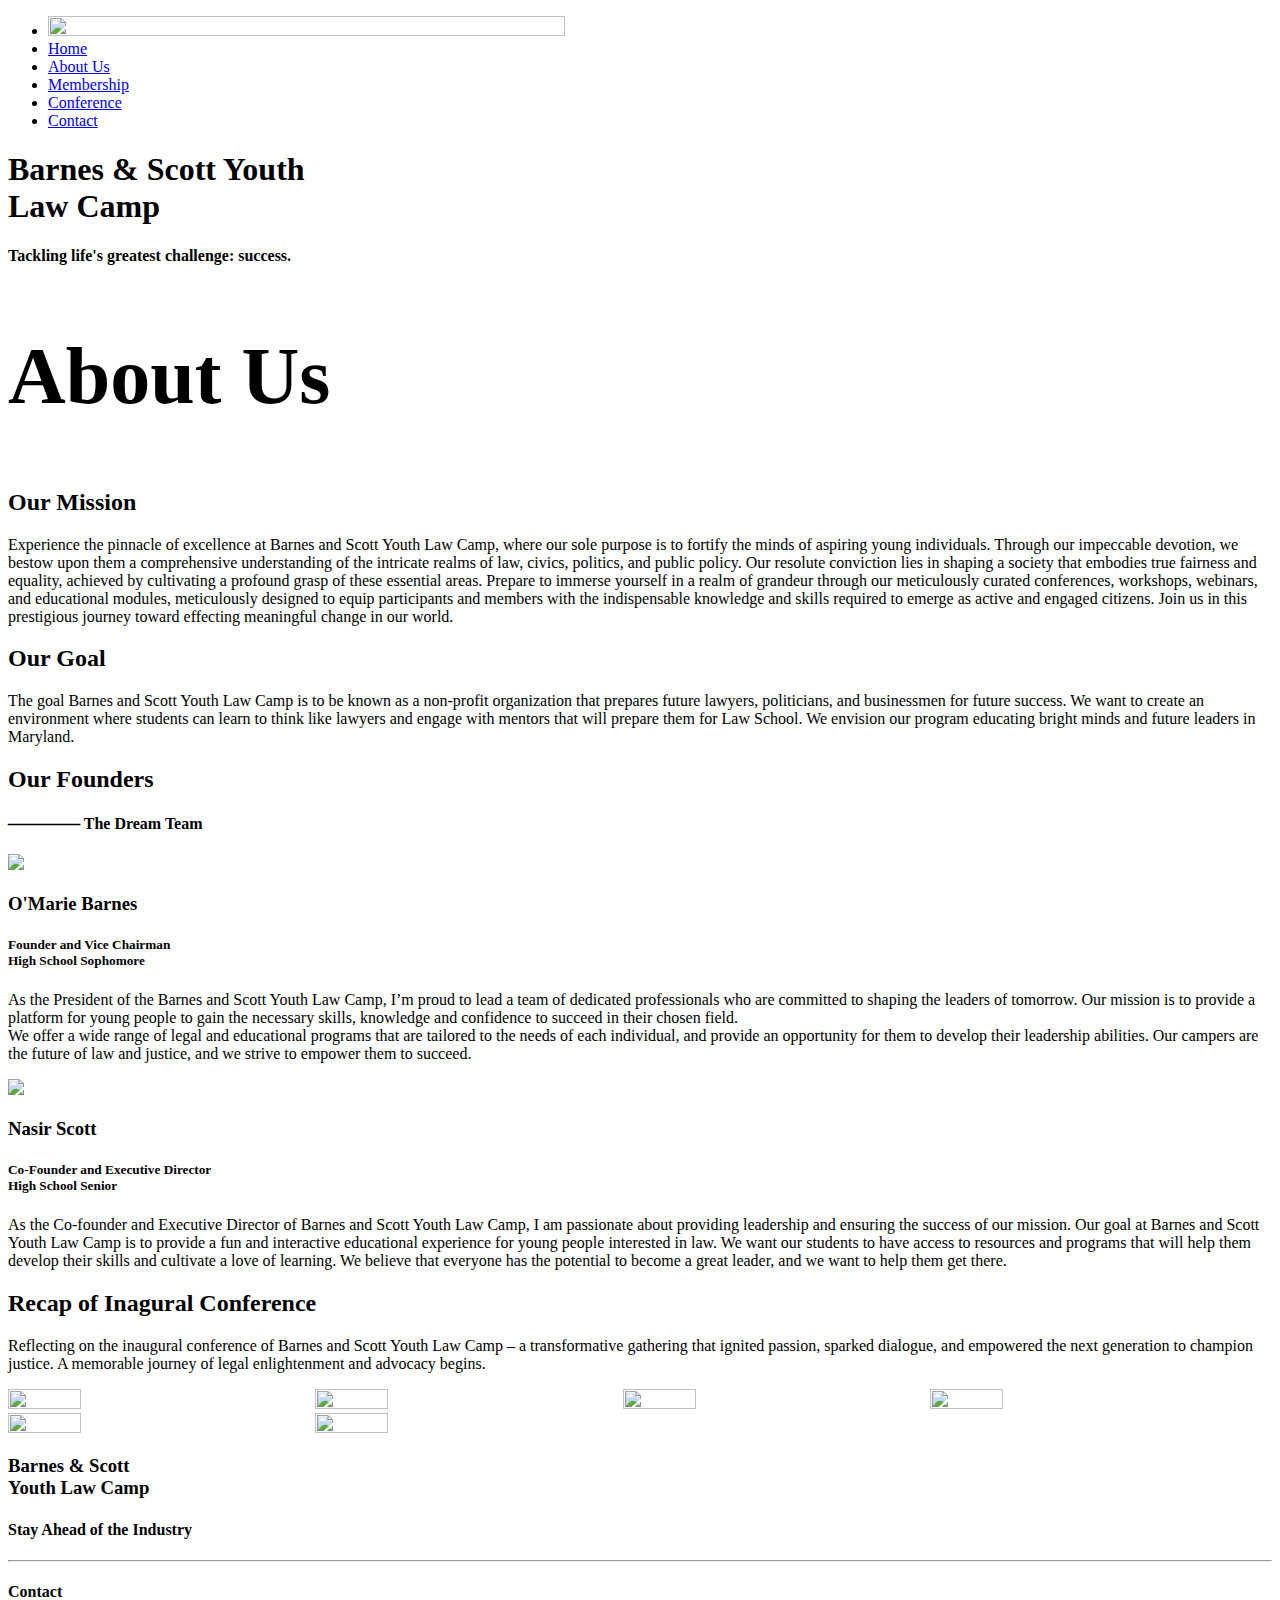
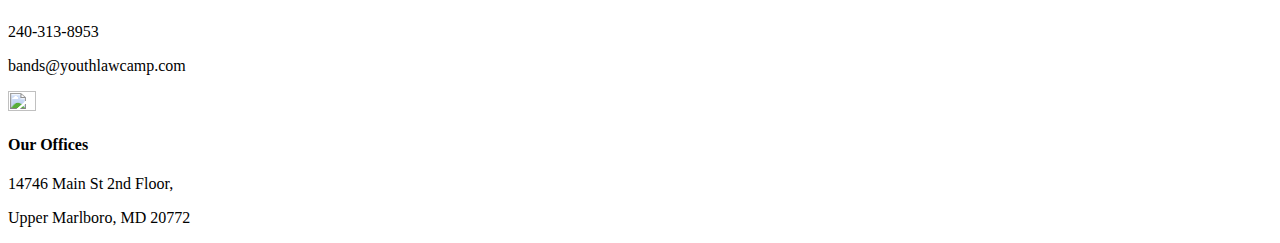
==== index.html @ 64060505 "Create index.html" ====
<!DOCTYPE html>
<html>

  <head>
    <title>Barnes & Scott Youth Law Camp</title>
    <meta charset="UTF-8">
    <link rel="stylesheet" href="index.css">
    <link rel="icon" type="image/webp" href="/bsylc/images/logo.webp">
  </head>

  <body>
    <div class="header">
      <div class="navigation">
        <ul>
          <li><img src="/bsylc/images/logo.webp" style="height: 65%; width: 65%;"></li>
          <li><a href="#home">Home</a></li>
          <li><a href="/bsylc-revised/membership">About Us</a></li>
          <li><a href="/bsylc-revised/membership">Membership</a></li>
          <li><a href="/bsylc-revised/conference">Conference</a></li>
          <li><a href="#contact">Contact</a></li>
        </ul>
      </div>
      <section id="home">
        <h1>Barnes & Scott Youth<br>Law Camp</h1>
        <h4>Tackling life's greatest challenge: success.</h4>
      </section>
      <section id="about">
        <div class="about">
          <div class="about-header">
            <h2 style="font-size: 500%;">About Us</h2>
          </div>
          <div class="about-top">
            <div class="about-top-mission">
              <h2>Our Mission</h2>
              <p>Experience the pinnacle of excellence at ​Barnes and Scott Youth Law Camp, where our sole purpose is to fortify the minds of aspiring young individuals. Through our impeccable devotion, we bestow upon them a comprehensive understanding of the intricate realms of law, civics, politics, and public policy. Our resolute conviction lies in shaping a society that embodies true fairness and equality, achieved by cultivating a profound grasp of these essential areas. Prepare to immerse yourself in a realm of grandeur through our meticulously curated conferences, workshops, webinars, and educational modules, meticulously designed to equip participants and members with the indispensable knowledge and skills required to emerge as active and engaged citizens. Join us in this prestigious journey toward effecting meaningful change in our world.</p>
            </div>
            <div class="about-top-goal">
              <h2>Our Goal</h2>
              <p>The goal Barnes and Scott Youth Law Camp is to be known as a non-profit organization that prepares future lawyers, politicians, and businessmen for future success. We want to create an environment where students can learn to think like lawyers and engage with mentors that will prepare them for Law School. We envision our program educating bright minds and future leaders in Maryland.</p>
            </div>
          </div>
        </div>
        <div class="founders">
          <div class="founders-header">
            <h2>Our Founders</h2>
            <h4>⎯⎯⎯⎯⎯⎯⎯⎯⎯ The Dream Team</h4>
          </div>
          <div class="founders-columns">
            <div class="founders-columns-barnes">
              <img src="/bsylc/images/founders-columns-barnes.webp">
              <h3>O'Marie Barnes</h3>
              <h5>Founder and Vice Chairman<br>High School Sophomore</h5>
              <p>As the President of the Barnes and Scott Youth Law Camp, I’m proud to lead a team of dedicated professionals who are committed to shaping the leaders of tomorrow. Our mission is to provide a platform for young people to gain the necessary skills, knowledge and confidence to succeed in their chosen field.<br>We offer a wide range of legal and educational programs that are tailored to the needs of each individual, and provide an opportunity for them to develop their leadership abilities. Our campers are the future of law and justice, and we strive to empower them to succeed.</p>
            </div>
            <div class="founders-columns-scott">
              <img src="/bsylc/images/founders-columns-scott.webp">
              <h3>Nasir Scott</h3>
              <h5>Co-Founder and Executive Director<br>High School Senior</h5>
              <p>As the Co-founder and Executive Director of Barnes and Scott Youth Law Camp, I am passionate about providing leadership and ensuring the success of our mission. Our goal at Barnes and Scott Youth Law Camp is to provide a fun and interactive educational experience for young people interested in law. We want our students to have access to resources and programs that will help them develop their skills and cultivate a love of learning. We believe that everyone has the potential to become a great leader, and we want to help them get there.</p>
            </div>
          </div>
        </div>
      </section>
      <section id="conference">
        <div class="conferencerecap">
          <h2>Recap of Inagural Conference</h2>
          <div class="conferencerecap-desc">
            <p>Reflecting on the inaugural conference of Barnes and Scott Youth Law Camp – a transformative gathering that ignited passion, sparked dialogue, and empowered the next generation to champion justice. A memorable journey of legal enlightenment and advocacy begins.</p>
          </div>
          <div class="conferencerecap-photos">
            <img src="/bsylc/images/conferencerecap-images1.webp" height=24% width=24% align=top>
            <img src="/bsylc/images/conferencerecap-images2.webp" height=24% width=24% align=top>
            <img src="/bsylc/images/conferencerecap-images3.webp" height=24% width=24%>
            <img src="/bsylc/images/conferencerecap-images4.webp" height=24% width=24%>
            <img src="/bsylc/images/conferencerecap-images5.webp" height=24% width=24% align=top>
            <img src="/bsylc/images/conferencerecap-images6.webp" height=24% width=24% align=top>
          </div>
        </div>
      </section>
      <section id="contact">
        <div class="footer">
          <footer>
            <div class="footer-text">
              <h3>Barnes & Scott <br> Youth Law Camp</h3>
              <h4>Stay Ahead of the Industry</h4>
            </div>
            <hr>
            <div class="footer-contact">
              <div class="footer-contact-main">
                <h4>Contact</h4>
                <p>240-313-8953</p>
                <p>bands@youthlawcamp.com</p>
              </div>
              <div class="footer-contact-insta">
                <a href="https://www.instagram.com/barnesandscott.ylc" target="_blank">
                  <img src="/bsylc/images/instagram.png" style="height: 15%; width: 15%;">
                </a>
              </div>
              <div class="footer-contact-map">
                <h4>Our Offices</h4>
                <p>14746 Main St 2nd Floor, </p>
                <p>Upper Marlboro, MD 20772</p>
              </div>
            </div>
          </footer>
        </div>
      </section>
  </body>

</html>
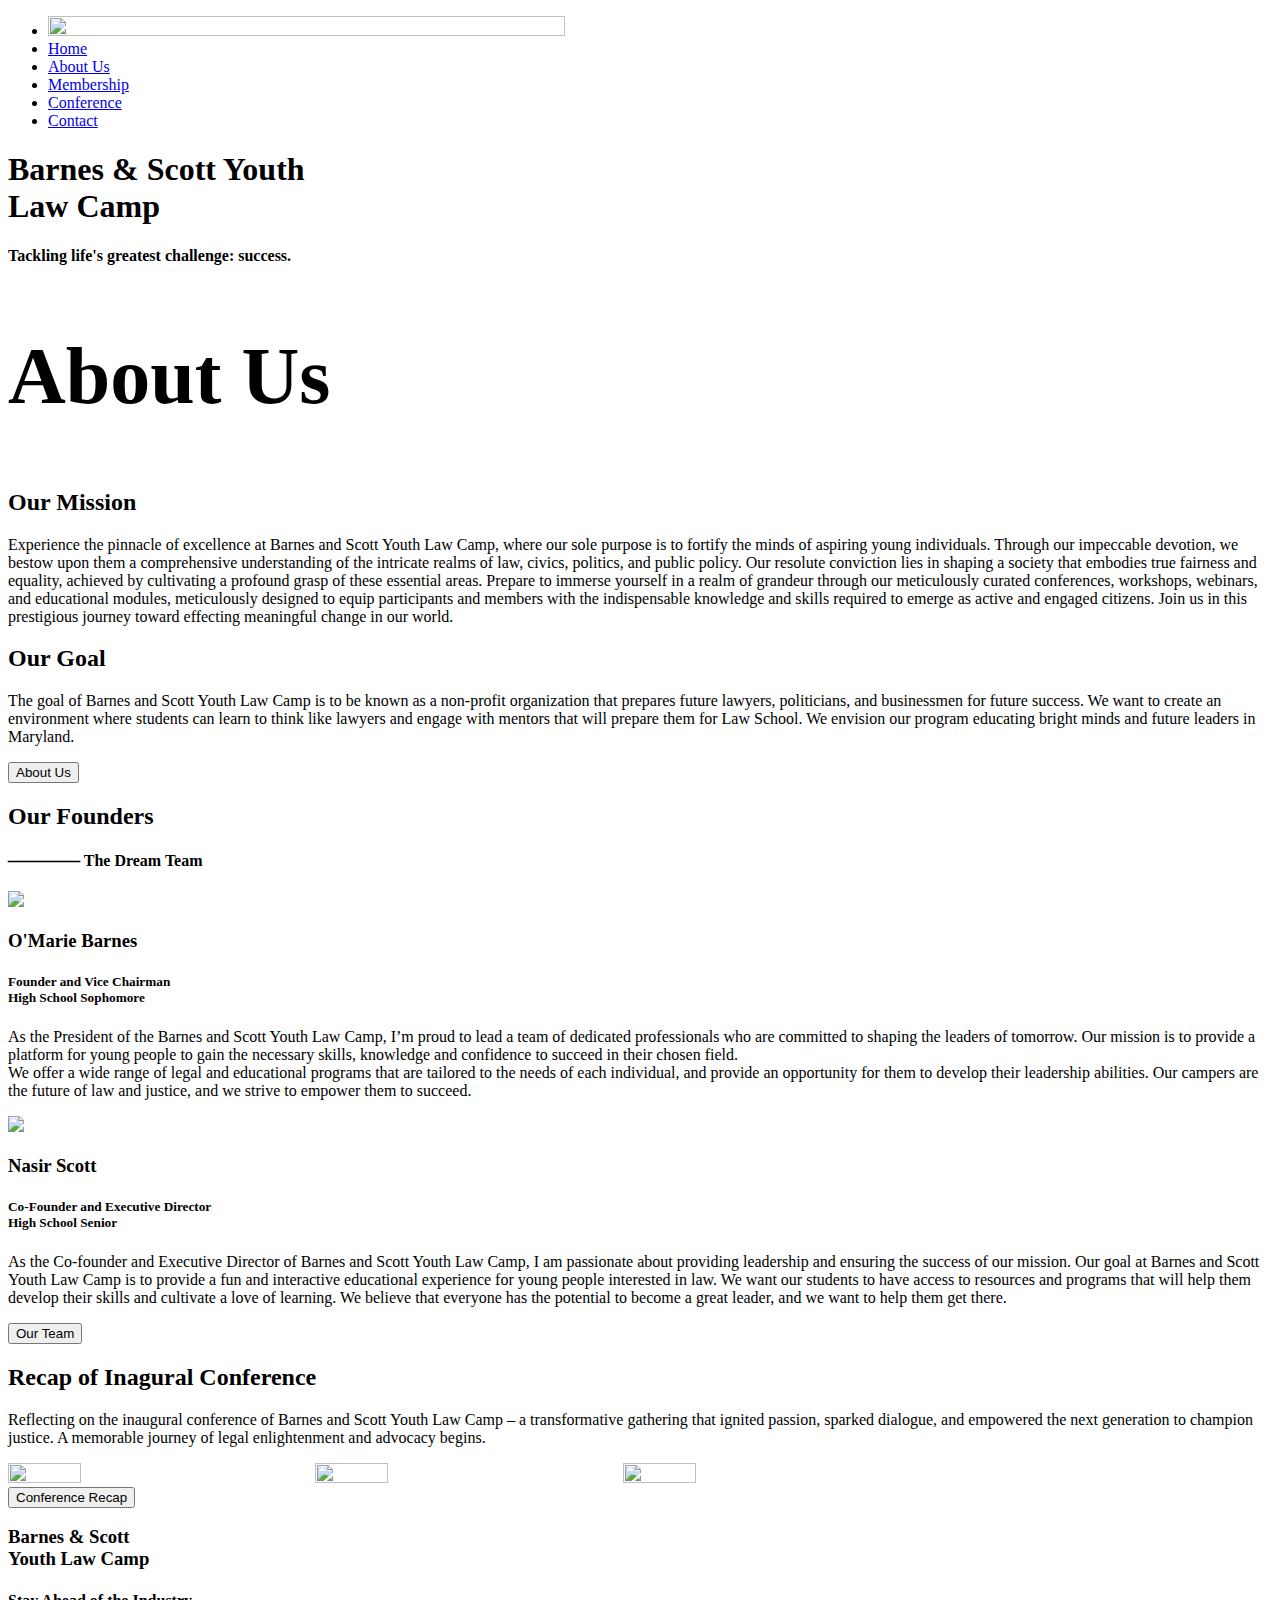
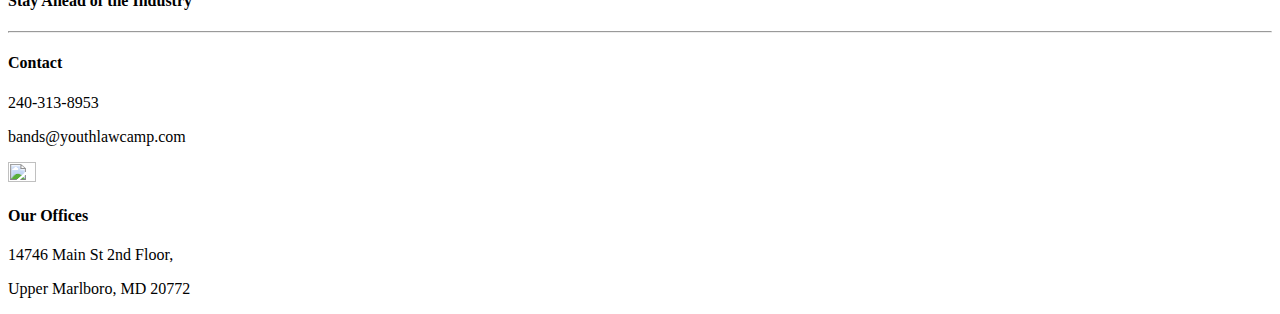
==== commit 958c04b3: "Update index.html" ====
--- a/index.html
+++ b/index.html
@@ -14,7 +14,7 @@
         <ul>
           <li><img src="/bsylc/images/logo.webp" style="height: 65%; width: 65%;"></li>
           <li><a href="#home">Home</a></li>
-          <li><a href="/bsylc-revised/membership">About Us</a></li>
+          <li><a href="/bsylc-revised/about">About Us</a></li>
           <li><a href="/bsylc-revised/membership">Membership</a></li>
           <li><a href="/bsylc-revised/conference">Conference</a></li>
           <li><a href="#contact">Contact</a></li>
@@ -29,15 +29,15 @@
           <div class="about-header">
             <h2 style="font-size: 500%;">About Us</h2>
           </div>
-          <div class="about-top">
-            <div class="about-top-mission">
+            <div class="about-mission">
               <h2>Our Mission</h2>
               <p>Experience the pinnacle of excellence at ​Barnes and Scott Youth Law Camp, where our sole purpose is to fortify the minds of aspiring young individuals. Through our impeccable devotion, we bestow upon them a comprehensive understanding of the intricate realms of law, civics, politics, and public policy. Our resolute conviction lies in shaping a society that embodies true fairness and equality, achieved by cultivating a profound grasp of these essential areas. Prepare to immerse yourself in a realm of grandeur through our meticulously curated conferences, workshops, webinars, and educational modules, meticulously designed to equip participants and members with the indispensable knowledge and skills required to emerge as active and engaged citizens. Join us in this prestigious journey toward effecting meaningful change in our world.</p>
             </div>
-            <div class="about-top-goal">
+            <div class="about-goal">
               <h2>Our Goal</h2>
-              <p>The goal Barnes and Scott Youth Law Camp is to be known as a non-profit organization that prepares future lawyers, politicians, and businessmen for future success. We want to create an environment where students can learn to think like lawyers and engage with mentors that will prepare them for Law School. We envision our program educating bright minds and future leaders in Maryland.</p>
+              <p>The goal of Barnes and Scott Youth Law Camp is to be known as a non-profit organization that prepares future lawyers, politicians, and businessmen for future success. We want to create an environment where students can learn to think like lawyers and engage with mentors that will prepare them for Law School. We envision our program educating bright minds and future leaders in Maryland.</p>
             </div>
+<a href="/bsylc-revised/about"><button type="button">About Us</button></a>
           </div>
         </div>
         <div class="founders">
@@ -59,6 +59,7 @@
               <p>As the Co-founder and Executive Director of Barnes and Scott Youth Law Camp, I am passionate about providing leadership and ensuring the success of our mission. Our goal at Barnes and Scott Youth Law Camp is to provide a fun and interactive educational experience for young people interested in law. We want our students to have access to resources and programs that will help them develop their skills and cultivate a love of learning. We believe that everyone has the potential to become a great leader, and we want to help them get there.</p>
             </div>
           </div>
+          <a href="/bsylc-revised/about#team"><button type="button">Our Team</button></a>
         </div>
       </section>
       <section id="conference">
@@ -70,11 +71,9 @@
           <div class="conferencerecap-photos">
             <img src="/bsylc/images/conferencerecap-images1.webp" height=24% width=24% align=top>
             <img src="/bsylc/images/conferencerecap-images2.webp" height=24% width=24% align=top>
-            <img src="/bsylc/images/conferencerecap-images3.webp" height=24% width=24%>
-            <img src="/bsylc/images/conferencerecap-images4.webp" height=24% width=24%>
-            <img src="/bsylc/images/conferencerecap-images5.webp" height=24% width=24% align=top>
-            <img src="/bsylc/images/conferencerecap-images6.webp" height=24% width=24% align=top>
+            <img src="/bsylc/images/conferencerecap-images3.webp" height=24% width=24% align=top>
           </div>
+          <a href="/bsylc-revised/conference"><button type="button">Conference Recap</button></a>
         </div>
       </section>
       <section id="contact">
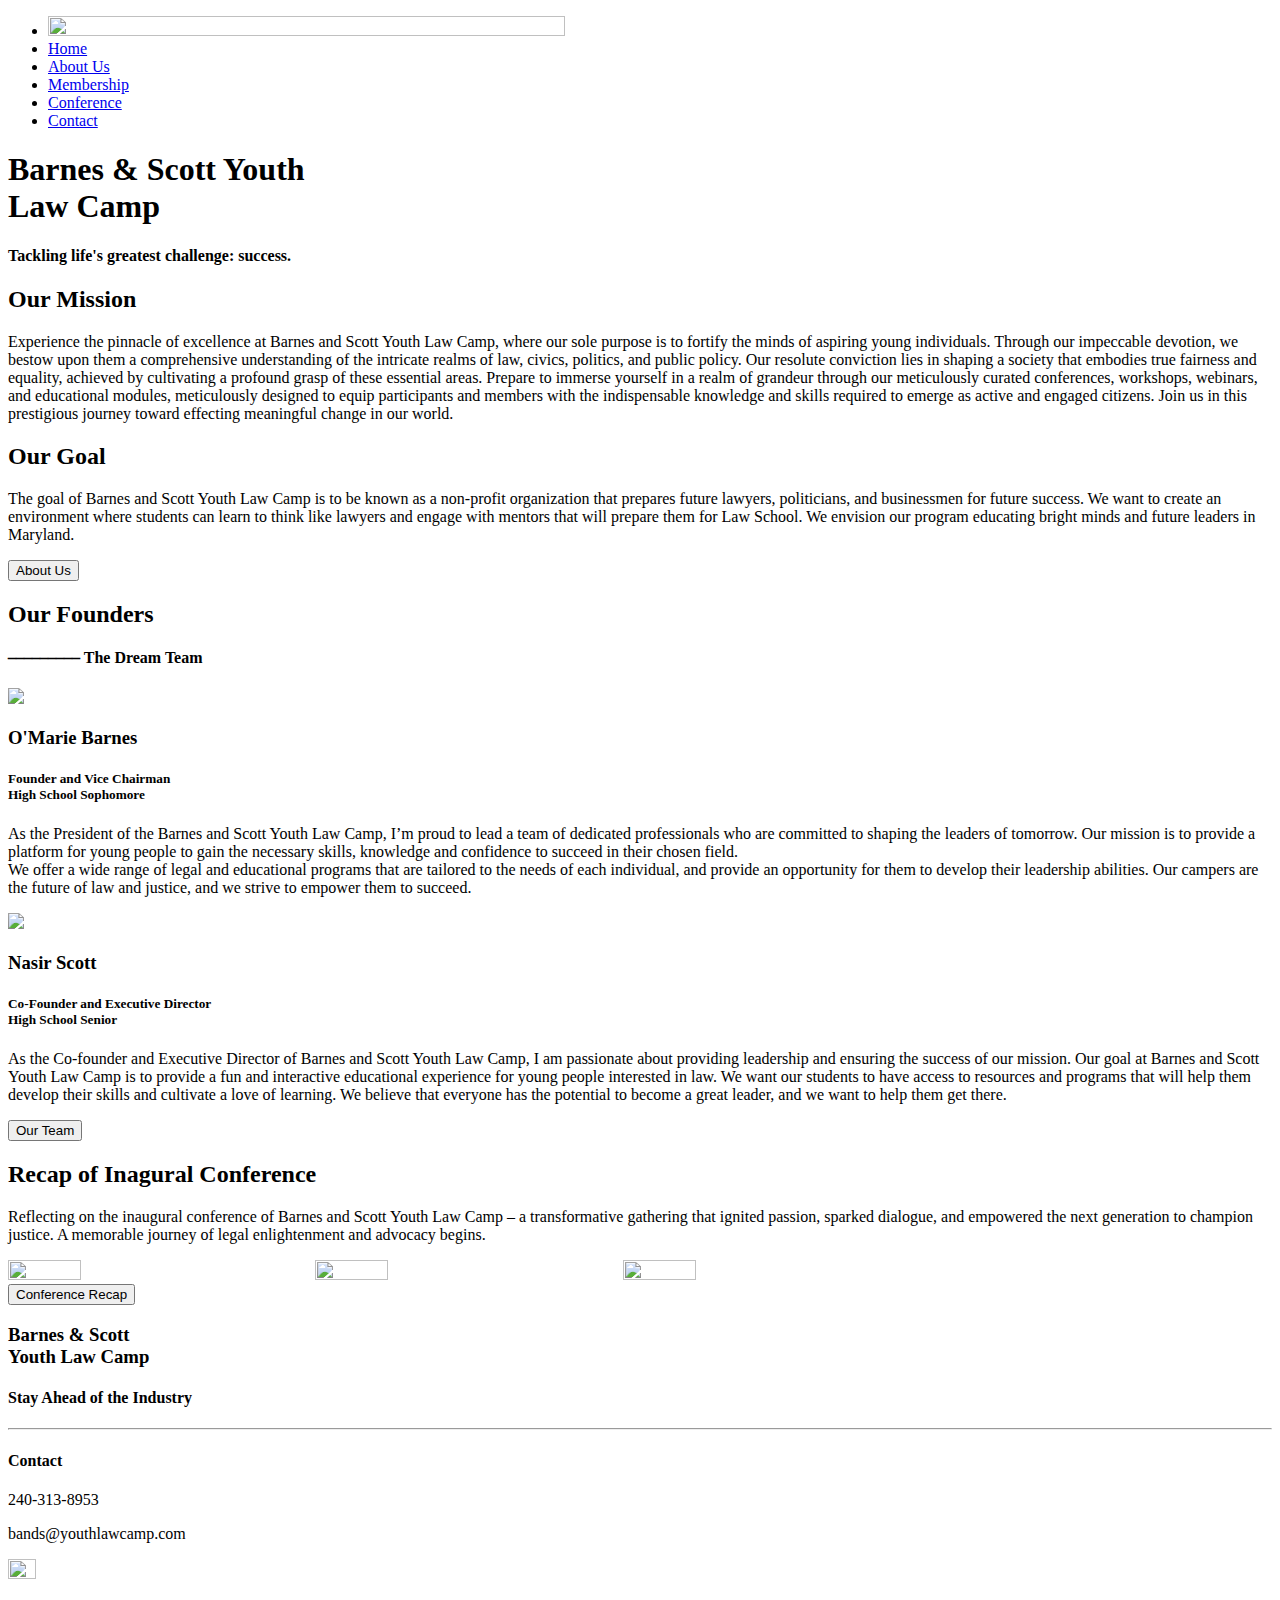
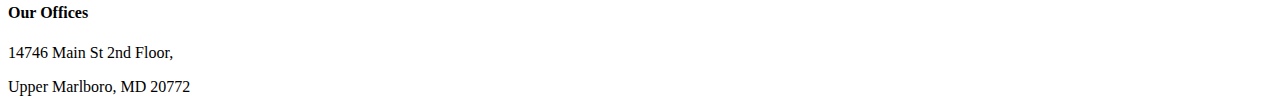
==== commit 7b354ce7: "Update index.html" ====
--- a/index.html
+++ b/index.html
@@ -26,9 +26,6 @@
       </section>
       <section id="about">
         <div class="about">
-          <div class="about-header">
-            <h2 style="font-size: 500%;">About Us</h2>
-          </div>
             <div class="about-mission">
               <h2>Our Mission</h2>
               <p>Experience the pinnacle of excellence at ​Barnes and Scott Youth Law Camp, where our sole purpose is to fortify the minds of aspiring young individuals. Through our impeccable devotion, we bestow upon them a comprehensive understanding of the intricate realms of law, civics, politics, and public policy. Our resolute conviction lies in shaping a society that embodies true fairness and equality, achieved by cultivating a profound grasp of these essential areas. Prepare to immerse yourself in a realm of grandeur through our meticulously curated conferences, workshops, webinars, and educational modules, meticulously designed to equip participants and members with the indispensable knowledge and skills required to emerge as active and engaged citizens. Join us in this prestigious journey toward effecting meaningful change in our world.</p>
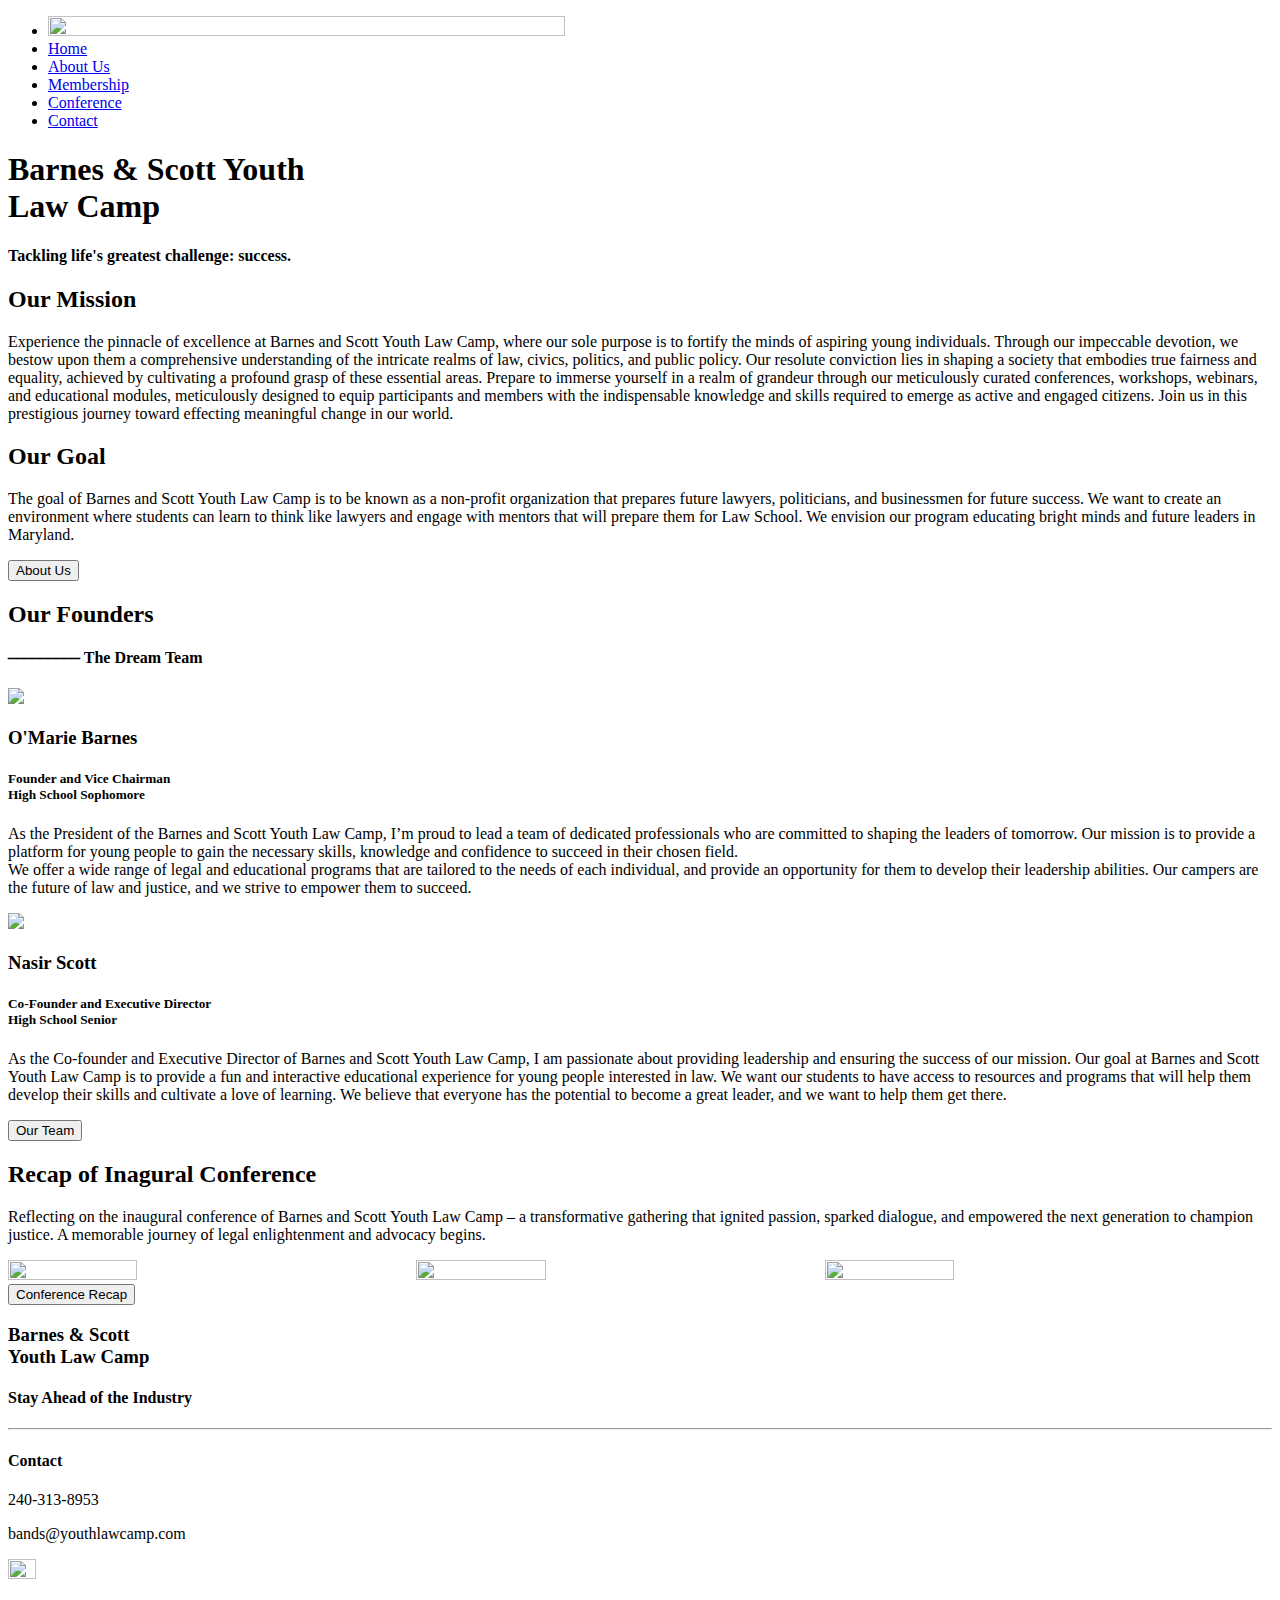
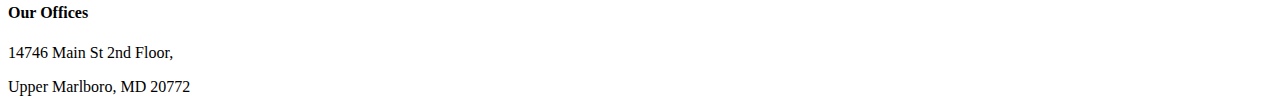
==== commit 407741db: "Update index.html" ====
--- a/index.html
+++ b/index.html
@@ -66,9 +66,9 @@
             <p>Reflecting on the inaugural conference of Barnes and Scott Youth Law Camp – a transformative gathering that ignited passion, sparked dialogue, and empowered the next generation to champion justice. A memorable journey of legal enlightenment and advocacy begins.</p>
           </div>
           <div class="conferencerecap-photos">
-            <img src="/bsylc/images/conferencerecap-images1.webp" height=24% width=24% align=top>
-            <img src="/bsylc/images/conferencerecap-images2.webp" height=24% width=24% align=top>
-            <img src="/bsylc/images/conferencerecap-images3.webp" height=24% width=24% align=top>
+            <img src="/bsylc/images/conferencerecap-images1.webp" height=32% width=32% align=top>
+            <img src="/bsylc/images/conferencerecap-images2.webp" height=32% width=32% align=top>
+            <img src="/bsylc/images/conferencerecap-images5.webp" height=32% width=32% align=top>
           </div>
           <a href="/bsylc-revised/conference"><button type="button">Conference Recap</button></a>
         </div>
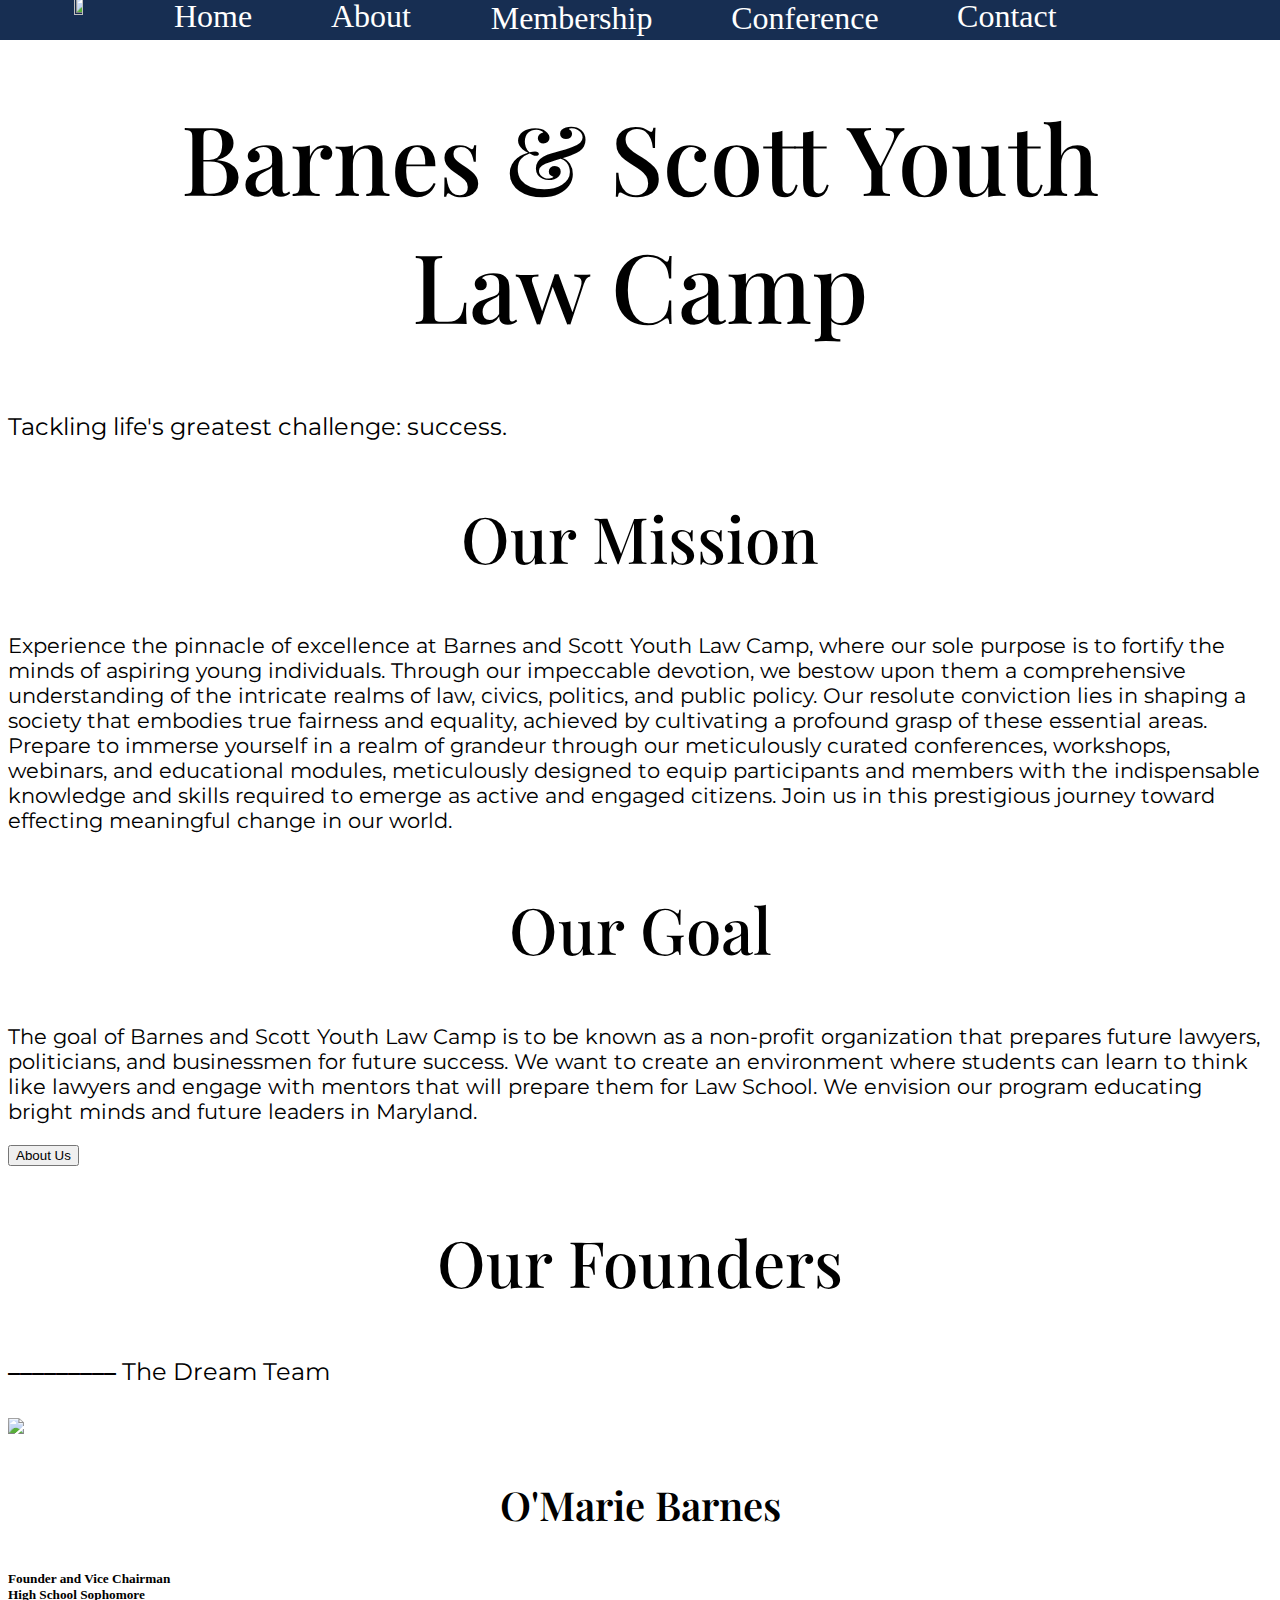
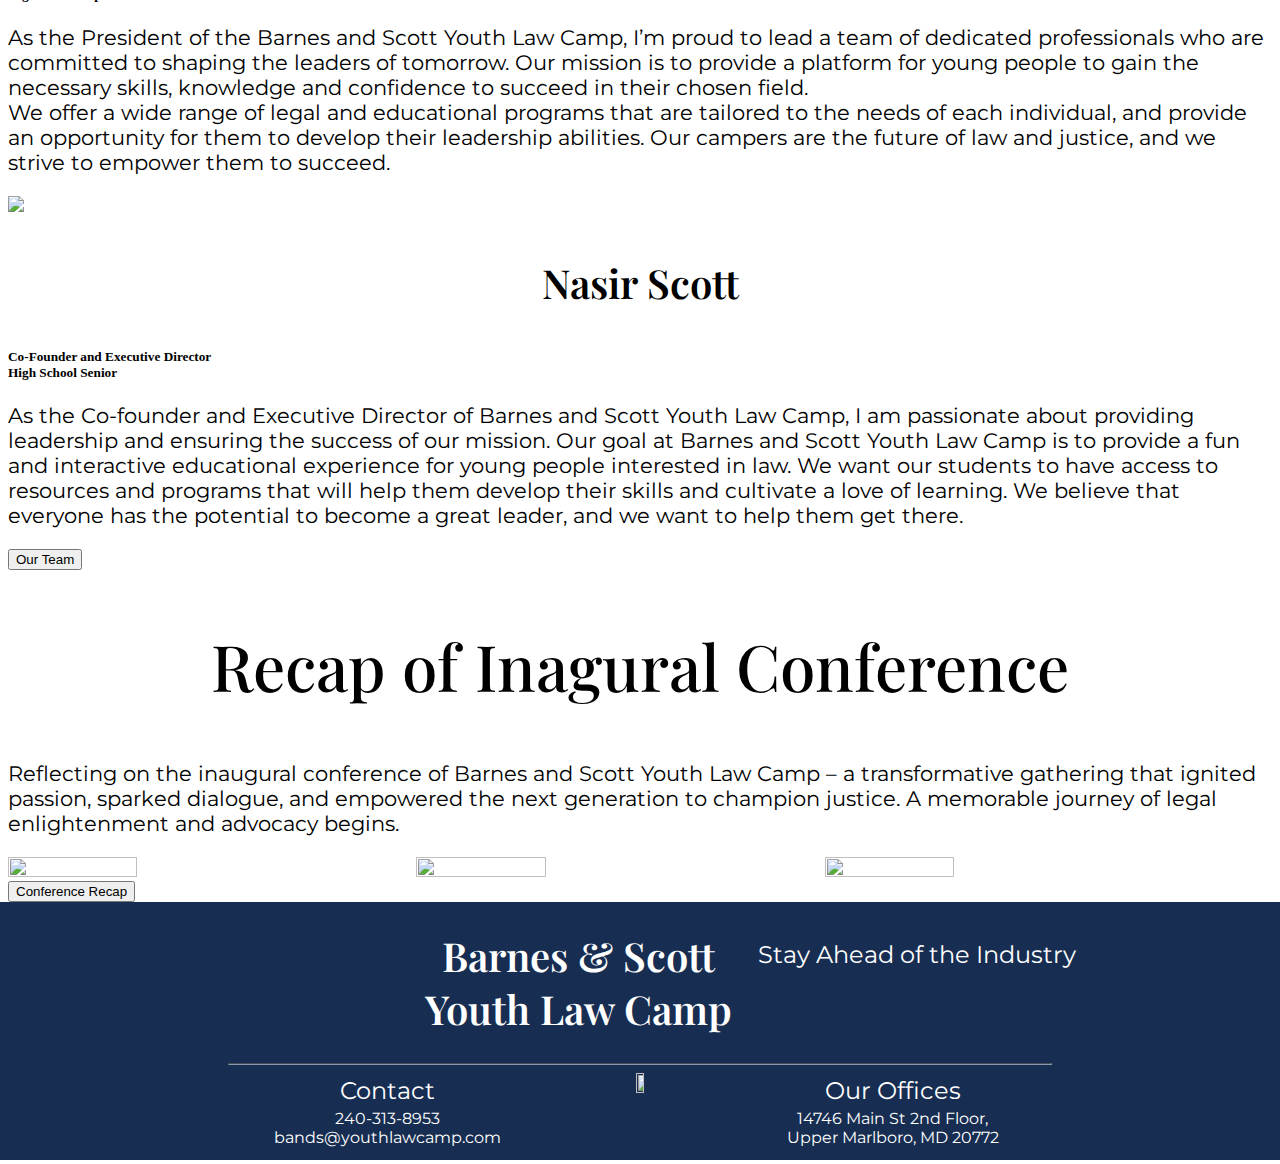
==== commit 644f5731: "Update index.html" ====
--- a/index.html
+++ b/index.html
@@ -14,7 +14,7 @@
         <ul>
           <li><img src="/bsylc/images/logo.webp" style="height: 65%; width: 65%;"></li>
           <li><a href="#home">Home</a></li>
-          <li><a href="/bsylc-revised/about">About Us</a></li>
+          <li><a href="/bsylc-revised/about">About</a></li>
           <li><a href="/bsylc-revised/membership">Membership</a></li>
           <li><a href="/bsylc-revised/conference">Conference</a></li>
           <li><a href="#contact">Contact</a></li>
@@ -26,81 +26,81 @@
       </section>
       <section id="about">
         <div class="about">
-            <div class="about-mission">
-              <h2>Our Mission</h2>
-              <p>Experience the pinnacle of excellence at ​Barnes and Scott Youth Law Camp, where our sole purpose is to fortify the minds of aspiring young individuals. Through our impeccable devotion, we bestow upon them a comprehensive understanding of the intricate realms of law, civics, politics, and public policy. Our resolute conviction lies in shaping a society that embodies true fairness and equality, achieved by cultivating a profound grasp of these essential areas. Prepare to immerse yourself in a realm of grandeur through our meticulously curated conferences, workshops, webinars, and educational modules, meticulously designed to equip participants and members with the indispensable knowledge and skills required to emerge as active and engaged citizens. Join us in this prestigious journey toward effecting meaningful change in our world.</p>
+          <div class="about-mission">
+            <h2>Our Mission</h2>
+            <p>Experience the pinnacle of excellence at ​Barnes and Scott Youth Law Camp, where our sole purpose is to fortify the minds of aspiring young individuals. Through our impeccable devotion, we bestow upon them a comprehensive understanding of the intricate realms of law, civics, politics, and public policy. Our resolute conviction lies in shaping a society that embodies true fairness and equality, achieved by cultivating a profound grasp of these essential areas. Prepare to immerse yourself in a realm of grandeur through our meticulously curated conferences, workshops, webinars, and educational modules, meticulously designed to equip participants and members with the indispensable knowledge and skills required to emerge as active and engaged citizens. Join us in this prestigious journey toward effecting meaningful change in our world.</p>
+          </div>
+          <div class="about-goal">
+            <h2>Our Goal</h2>
+            <p>The goal of Barnes and Scott Youth Law Camp is to be known as a non-profit organization that prepares future lawyers, politicians, and businessmen for future success. We want to create an environment where students can learn to think like lawyers and engage with mentors that will prepare them for Law School. We envision our program educating bright minds and future leaders in Maryland.</p>
+          </div>
+          <a href="/bsylc-revised/about"><button type="button">About Us</button></a>
+        </div>
+    </div>
+    <div class="founders">
+      <div class="founders-header">
+        <h2>Our Founders</h2>
+        <h4>⎯⎯⎯⎯⎯⎯⎯⎯⎯ The Dream Team</h4>
+      </div>
+      <div class="founders-columns">
+        <div class="founders-columns-barnes">
+          <img src="/bsylc/images/founders-columns-barnes.webp">
+          <h3>O'Marie Barnes</h3>
+          <h5>Founder and Vice Chairman<br>High School Sophomore</h5>
+          <p>As the President of the Barnes and Scott Youth Law Camp, I’m proud to lead a team of dedicated professionals who are committed to shaping the leaders of tomorrow. Our mission is to provide a platform for young people to gain the necessary skills, knowledge and confidence to succeed in their chosen field.<br>We offer a wide range of legal and educational programs that are tailored to the needs of each individual, and provide an opportunity for them to develop their leadership abilities. Our campers are the future of law and justice, and we strive to empower them to succeed.</p>
+        </div>
+        <div class="founders-columns-scott">
+          <img src="/bsylc/images/founders-columns-scott.webp">
+          <h3>Nasir Scott</h3>
+          <h5>Co-Founder and Executive Director<br>High School Senior</h5>
+          <p>As the Co-founder and Executive Director of Barnes and Scott Youth Law Camp, I am passionate about providing leadership and ensuring the success of our mission. Our goal at Barnes and Scott Youth Law Camp is to provide a fun and interactive educational experience for young people interested in law. We want our students to have access to resources and programs that will help them develop their skills and cultivate a love of learning. We believe that everyone has the potential to become a great leader, and we want to help them get there.</p>
+        </div>
+      </div>
+      <a href="/bsylc-revised/about#team"><button type="button">Our Team</button></a>
+    </div>
+    </section>
+    <section id="conference">
+      <div class="conferencerecap">
+        <h2>Recap of Inagural Conference</h2>
+        <div class="conferencerecap-desc">
+          <p>Reflecting on the inaugural conference of Barnes and Scott Youth Law Camp – a transformative gathering that ignited passion, sparked dialogue, and empowered the next generation to champion justice. A memorable journey of legal enlightenment and advocacy begins.</p>
+        </div>
+        <div class="conferencerecap-photos">
+          <img src="/bsylc/images/conferencerecap-images1.webp" height=32% width=32% align=top>
+          <img src="/bsylc/images/conferencerecap-images2.webp" height=32% width=32% align=top>
+          <img src="/bsylc/images/conferencerecap-images5.webp" height=32% width=32% align=top>
+        </div>
+        <a href="/bsylc-revised/conference"><button type="button">Conference Recap</button></a>
+      </div>
+    </section>
+    <section id="contact">
+      <div class="footer">
+        <footer>
+          <div class="footer-text">
+            <h3>Barnes & Scott <br> Youth Law Camp</h3>
+            <h4>Stay Ahead of the Industry</h4>
+          </div>
+          <hr>
+          <div class="footer-contact">
+            <div class="footer-contact-main">
+              <h4>Contact</h4>
+              <p>240-313-8953</p>
+              <p>bands@youthlawcamp.com</p>
             </div>
-            <div class="about-goal">
-              <h2>Our Goal</h2>
-              <p>The goal of Barnes and Scott Youth Law Camp is to be known as a non-profit organization that prepares future lawyers, politicians, and businessmen for future success. We want to create an environment where students can learn to think like lawyers and engage with mentors that will prepare them for Law School. We envision our program educating bright minds and future leaders in Maryland.</p>
+            <div class="footer-contact-insta">
+              <a href="https://www.instagram.com/barnesandscott.ylc" target="_blank">
+                <img src="/bsylc/images/instagram.png" style="height: 15%; width: 15%;">
+              </a>
             </div>
-<a href="/bsylc-revised/about"><button type="button">About Us</button></a>
-          </div>
-        </div>
-        <div class="founders">
-          <div class="founders-header">
-            <h2>Our Founders</h2>
-            <h4>⎯⎯⎯⎯⎯⎯⎯⎯⎯ The Dream Team</h4>
-          </div>
-          <div class="founders-columns">
-            <div class="founders-columns-barnes">
-              <img src="/bsylc/images/founders-columns-barnes.webp">
-              <h3>O'Marie Barnes</h3>
-              <h5>Founder and Vice Chairman<br>High School Sophomore</h5>
-              <p>As the President of the Barnes and Scott Youth Law Camp, I’m proud to lead a team of dedicated professionals who are committed to shaping the leaders of tomorrow. Our mission is to provide a platform for young people to gain the necessary skills, knowledge and confidence to succeed in their chosen field.<br>We offer a wide range of legal and educational programs that are tailored to the needs of each individual, and provide an opportunity for them to develop their leadership abilities. Our campers are the future of law and justice, and we strive to empower them to succeed.</p>
-            </div>
-            <div class="founders-columns-scott">
-              <img src="/bsylc/images/founders-columns-scott.webp">
-              <h3>Nasir Scott</h3>
-              <h5>Co-Founder and Executive Director<br>High School Senior</h5>
-              <p>As the Co-founder and Executive Director of Barnes and Scott Youth Law Camp, I am passionate about providing leadership and ensuring the success of our mission. Our goal at Barnes and Scott Youth Law Camp is to provide a fun and interactive educational experience for young people interested in law. We want our students to have access to resources and programs that will help them develop their skills and cultivate a love of learning. We believe that everyone has the potential to become a great leader, and we want to help them get there.</p>
+            <div class="footer-contact-map">
+              <h4>Our Offices</h4>
+              <p>14746 Main St 2nd Floor, </p>
+              <p>Upper Marlboro, MD 20772</p>
             </div>
           </div>
-          <a href="/bsylc-revised/about#team"><button type="button">Our Team</button></a>
-        </div>
-      </section>
-      <section id="conference">
-        <div class="conferencerecap">
-          <h2>Recap of Inagural Conference</h2>
-          <div class="conferencerecap-desc">
-            <p>Reflecting on the inaugural conference of Barnes and Scott Youth Law Camp – a transformative gathering that ignited passion, sparked dialogue, and empowered the next generation to champion justice. A memorable journey of legal enlightenment and advocacy begins.</p>
-          </div>
-          <div class="conferencerecap-photos">
-            <img src="/bsylc/images/conferencerecap-images1.webp" height=32% width=32% align=top>
-            <img src="/bsylc/images/conferencerecap-images2.webp" height=32% width=32% align=top>
-            <img src="/bsylc/images/conferencerecap-images5.webp" height=32% width=32% align=top>
-          </div>
-          <a href="/bsylc-revised/conference"><button type="button">Conference Recap</button></a>
-        </div>
-      </section>
-      <section id="contact">
-        <div class="footer">
-          <footer>
-            <div class="footer-text">
-              <h3>Barnes & Scott <br> Youth Law Camp</h3>
-              <h4>Stay Ahead of the Industry</h4>
-            </div>
-            <hr>
-            <div class="footer-contact">
-              <div class="footer-contact-main">
-                <h4>Contact</h4>
-                <p>240-313-8953</p>
-                <p>bands@youthlawcamp.com</p>
-              </div>
-              <div class="footer-contact-insta">
-                <a href="https://www.instagram.com/barnesandscott.ylc" target="_blank">
-                  <img src="/bsylc/images/instagram.png" style="height: 15%; width: 15%;">
-                </a>
-              </div>
-              <div class="footer-contact-map">
-                <h4>Our Offices</h4>
-                <p>14746 Main St 2nd Floor, </p>
-                <p>Upper Marlboro, MD 20772</p>
-              </div>
-            </div>
-          </footer>
-        </div>
-      </section>
+        </footer>
+      </div>
+    </section>
   </body>
 
 </html>
--- a/index.css
+++ b/index.css
@@ -0,0 +1,143 @@
+@import url('https://fonts.googleapis.com/css2?family=Playfair+Display:ital,wght@0,400..900;1,400..900&display=swap');
+@import url('https://fonts.googleapis.com/css2?family=Montserrat:ital,wght@0,100..900;1,100..900&display=swap');
+
+h1 {
+  font-family: "Playfair Display", serif;
+  text-align: center;
+  font-size: 600%;
+  display: block;
+  font-weight: 500;
+}
+
+h2 {
+  font-family: "Playfair Display", serif;
+  text-align: center;
+  font-size: 400%;
+  display: block;
+  font-weight: 500;
+}
+
+h3 {
+  font-family: "Playfair Display", serif;
+  text-align: center;
+  font-size: 250%;
+  font-weight: 600;
+}
+
+h4 {
+  font-family: 'Montserrat', sans-serif;
+  font-size: 150%;
+  font-weight: 400;
+}
+
+p {
+  font-family: 'Montserrat', sans-serif;
+  font-size: 130%;
+  font-weight: 400;
+}
+
+.navigation {
+  width: 102%;
+  padding: 0;
+  margin: -1%;
+}
+
+.navigation ul {
+  top: 0;
+  width: 102%;
+  height: 30%;
+  list-style-type: none;
+  margin: 0;
+  padding: 0;
+  overflow: hidden;
+  background-color: #172e52;
+}
+
+.navigation li {
+  float: left;
+  padding-left: 3%;
+  padding-right: 3%;
+}
+
+.navigation li:first-child {
+  margin-left: 3%;
+}
+
+.navigation a {
+  display: block;
+  color: white;
+  font-size: 200%;
+  text-align: center;
+  padding: 2% 1%;
+  padding-top: 3%;
+  text-decoration: none;
+}
+
+.navigation a:hover {
+  background-color: #0c1729;
+}
+
+.footer {
+  background-color: #172e52;
+  color: white;
+  width: 100%;
+  margin: 0 -1% 0 -1%;
+  padding: 1%;
+  margin-bottom: -2%;
+}
+
+.footer-text {
+  display: flex;
+  margin-left: 33%;
+  margin-top: -2%;
+}
+
+.footer-text h4 {
+  margin-left: 3%;
+  margin-top: 6%;
+}
+
+.footer-text br {
+  display: block;
+  content: "";
+  margin-top: -4%;
+}
+
+hr {
+  width: 65%;
+  border-color: #8b97a9;
+  margin-top: -1%;
+}
+
+.footer-contact {
+  text-align: center;
+  display: flex;
+}
+
+.footer-contact p {
+  font-size: 100%;
+  margin-top: 0;
+  margin-bottom: 0;
+}
+
+.footer-contact h4 {
+  margin-bottom: 1%;
+  margin-top: 1%;
+}
+
+.footer-contact-main,
+.footer-contact-map {
+  width: 30%;
+  height: 20%;
+  margin-right: -10%;
+  margin-left: -10%;
+}
+
+.footer-contact-main {
+  margin-left: 15%;
+}
+
+.footer-contact-insta {
+  width: 30%;
+  height: 20%;
+}
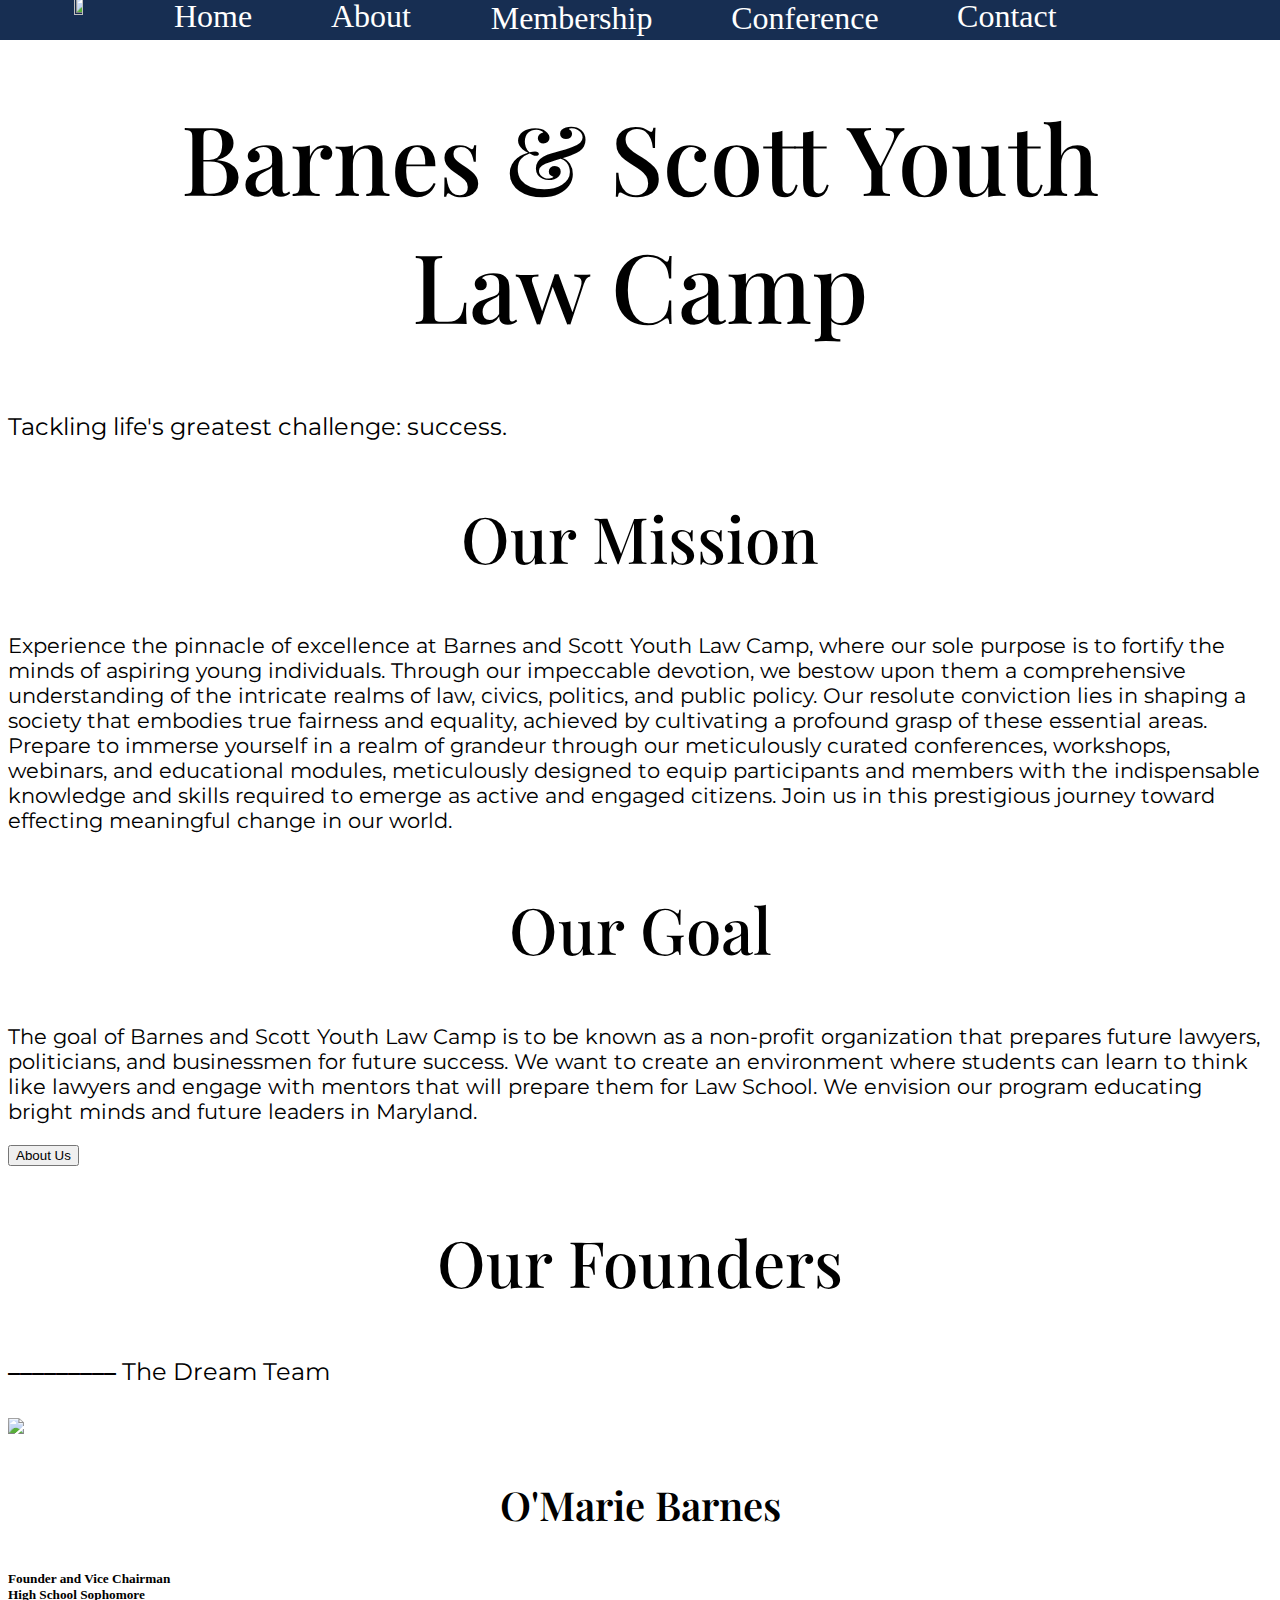
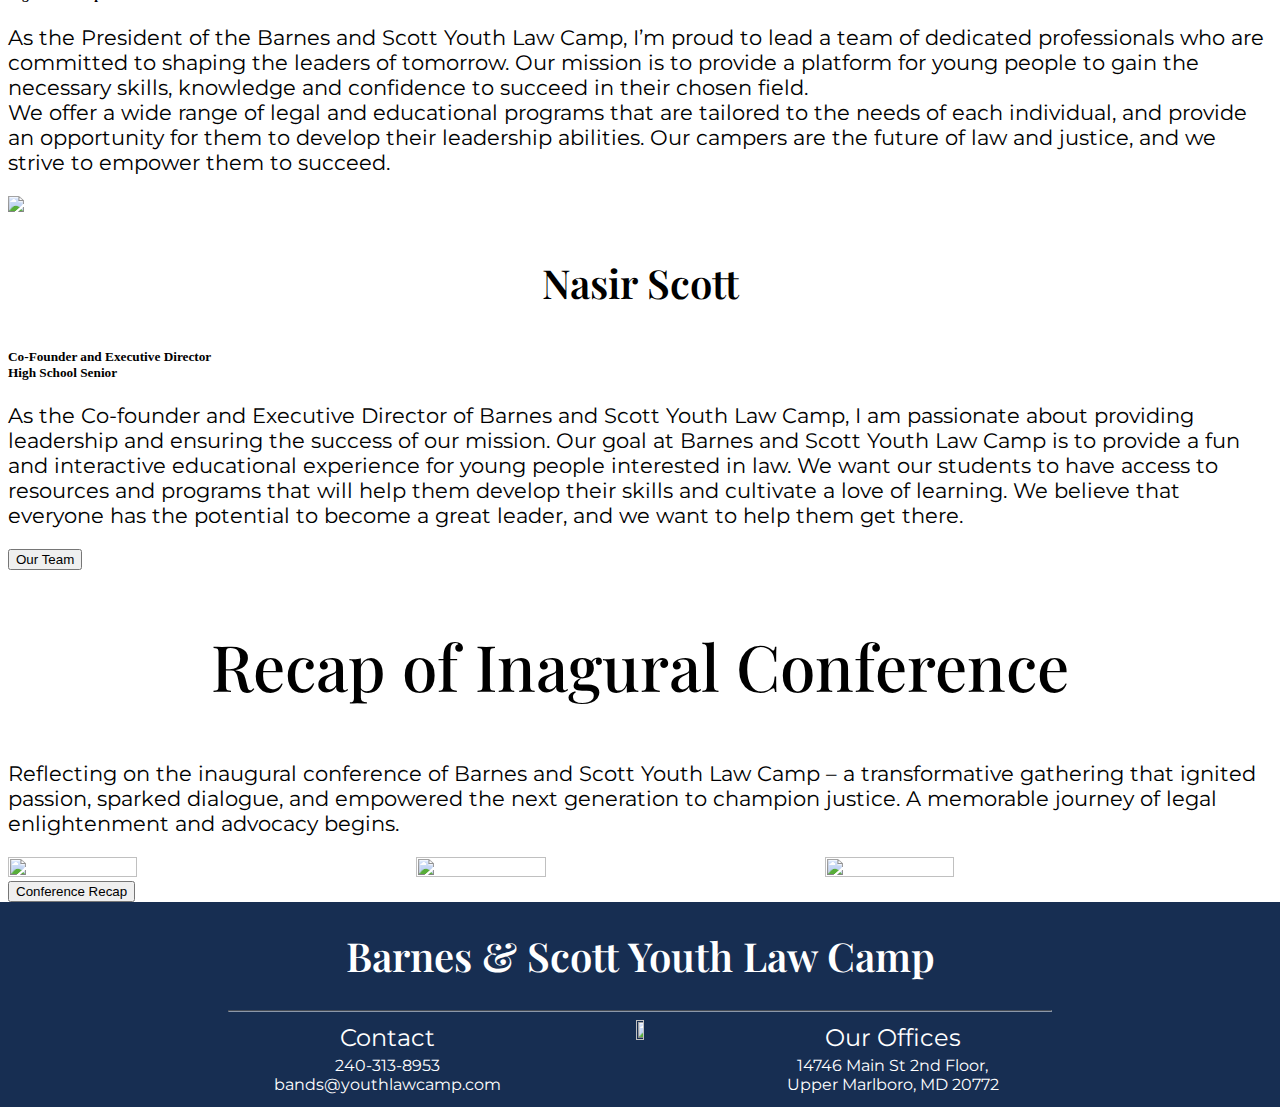
==== commit 850df08c: "Update index.html" ====
--- a/index.html
+++ b/index.html
@@ -73,34 +73,32 @@
         <a href="/bsylc-revised/conference"><button type="button">Conference Recap</button></a>
       </div>
     </section>
-    <section id="contact">
-      <div class="footer">
-        <footer>
-          <div class="footer-text">
-            <h3>Barnes & Scott <br> Youth Law Camp</h3>
-            <h4>Stay Ahead of the Industry</h4>
+      <section id="contact">
+    <div class="footer">
+      <footer>
+      <div class="footer-text">
+        <h3>Barnes & Scott Youth Law Camp</h3>
+        </div>
+        <hr>
+        <div class="footer-contact">
+       <div class="footer-contact-main">
+       <h4>Contact</h4>
+       <p>240-313-8953</p>
+       <p>bands@youthlawcamp.com</p>
+       </div>
+          <div class="footer-contact-insta">
+          <a href="https://www.instagram.com/barnesandscott.ylc" target="_blank">
+  <img src="/bsylc/images/instagram.png" style="height: 15%; width: 15%;">
+</a>
+        </div>
+       <div class="footer-contact-map">
+          <h4>Our Offices</h4>
+          <p>14746 Main St 2nd Floor, </p><p>Upper Marlboro, MD 20772</p>
           </div>
-          <hr>
-          <div class="footer-contact">
-            <div class="footer-contact-main">
-              <h4>Contact</h4>
-              <p>240-313-8953</p>
-              <p>bands@youthlawcamp.com</p>
-            </div>
-            <div class="footer-contact-insta">
-              <a href="https://www.instagram.com/barnesandscott.ylc" target="_blank">
-                <img src="/bsylc/images/instagram.png" style="height: 15%; width: 15%;">
-              </a>
-            </div>
-            <div class="footer-contact-map">
-              <h4>Our Offices</h4>
-              <p>14746 Main St 2nd Floor, </p>
-              <p>Upper Marlboro, MD 20772</p>
-            </div>
-          </div>
-        </footer>
-      </div>
+        </div>
+      </footer>
+    </div>
     </section>
-  </body>
+</body>
 
 </html>
--- a/index.css
+++ b/index.css
@@ -45,7 +45,6 @@
 .navigation ul {
   top: 0;
   width: 102%;
-  height: 30%;
   list-style-type: none;
   margin: 0;
   padding: 0;
@@ -87,20 +86,7 @@
 }
 
 .footer-text {
-  display: flex;
-  margin-left: 33%;
   margin-top: -2%;
-}
-
-.footer-text h4 {
-  margin-left: 3%;
-  margin-top: 6%;
-}
-
-.footer-text br {
-  display: block;
-  content: "";
-  margin-top: -4%;
 }
 
 hr {
